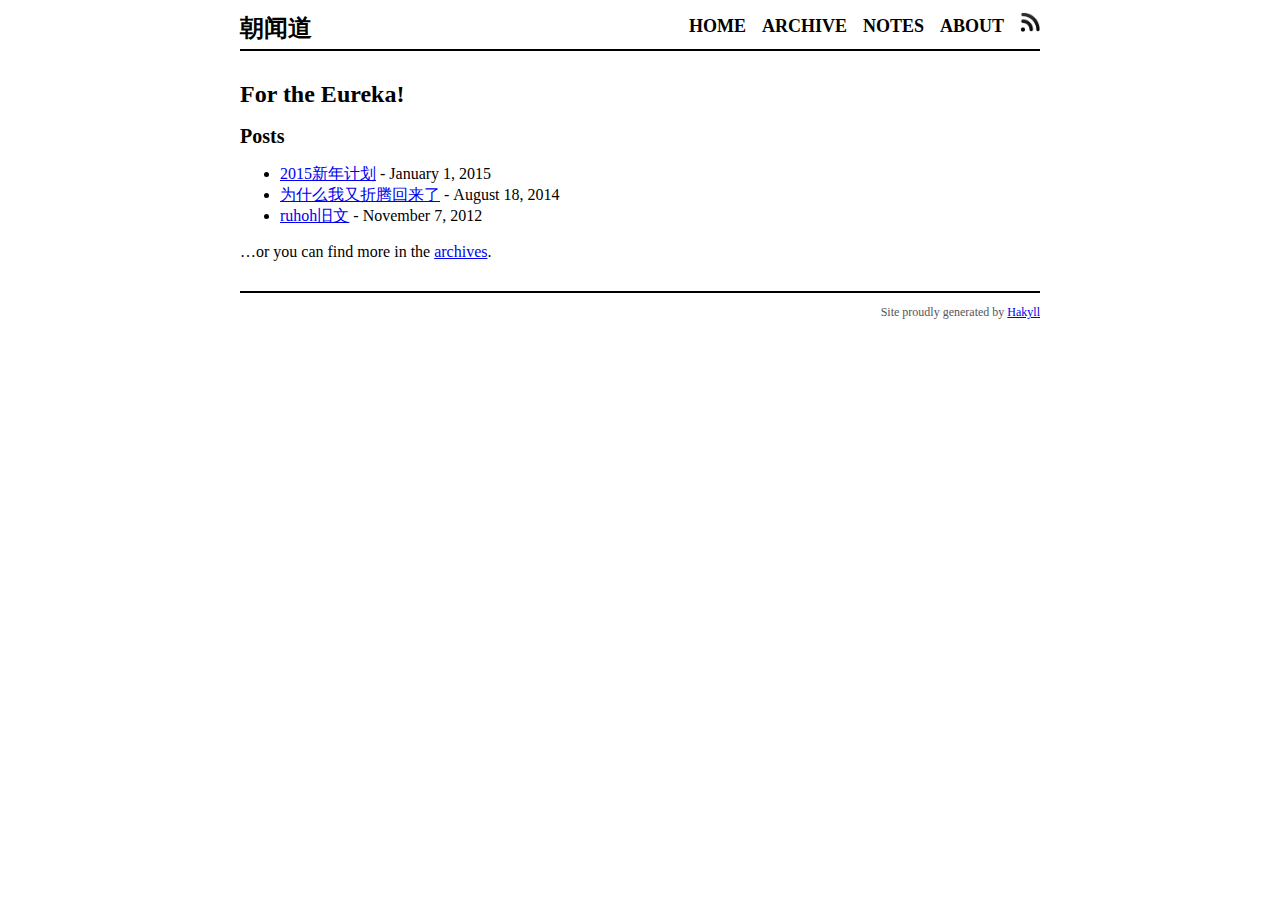
==== index.html @ 346bfdfd "Thu Jan 29 19:51:26 CST 2015" ====
<?xml version="1.0" encoding="UTF-8" ?>
<!DOCTYPE html PUBLIC "-//W3C//DTD XHTML 1.0 Strict//EN" "http://www.w3.org/TR/xhtml1/DTD/xhtml1-strict.dtd">
<html xmlns="http://www.w3.org/1999/xhtml" xml:lang="en" lang="en">
    <head>
        <meta http-equiv="Content-Type" content="text/html; charset=UTF-8" />
        <title>朝闻道 - For the Eureka!</title>
        <link rel="stylesheet" type="text/css" href="./css/default.css" />
    </head>
    <body>
        <div id="header">
            <div id="logo">
                <a href="./">朝闻道</a>
            </div>
            <div id="navigation">
                <a href="./">Home</a>
                <a href="./archive.html">Archive</a>
                <a href="./notes.html">Notes</a>
                <a href="./about.html">About</a>
		<a href="./atom.xml"><img src="./images/feed.png" height="20px" /></a>
            </div>
        </div>

        <div id="content">
            <h1>For the Eureka!</h1>

            <!--<img src="/images/haskell-logo.png" style="float: right; margin: 10px;" /> -->

<h2>Posts</h2>
<ul>
    
        <li>
            
            <a href="./posts/new-year-plan.html">2015新年计划</a> - January  1, 2015
            
        </li>
    
        <li>
            
            <a href="./posts/why-I-come-back.html">为什么我又折腾回来了</a> - August 18, 2014
            
        </li>
    
        <li>
            
            <a href="./posts/old-ruhoh.html">ruhoh旧文</a> - November  7, 2012
            
        </li>
    
</ul>


<p>…or you can find more in the <a href="./archive.html">archives</a>.</p>

        </div>

        <div id="footer">
            Site proudly generated by
            <a href="http://jaspervdj.be/hakyll">Hakyll</a>
        </div>
    </body>
</html>
---- css/default.css ----
body{color:black;font-size:16px;margin:0px auto 0px auto;width:800px}div#header{border-bottom:2px solid black;margin-bottom:30px;padding:12px 0px 12px 0px}div#logo a{color:black;float:left;font-size:24px;font-weight:bold;text-decoration:none}div#header #navigation{text-align:right}div#header #navigation a{color:black;font-size:18px;font-weight:bold;margin-left:12px;text-decoration:none;text-transform:uppercase}div#footer{border-top:solid 2px black;color:#555;font-size:12px;margin-top:30px;padding:12px 0px 12px 0px;text-align:right}h1{font-size:24px}h2{font-size:20px}div.info{color:#555;font-size:14px;font-style:italic}
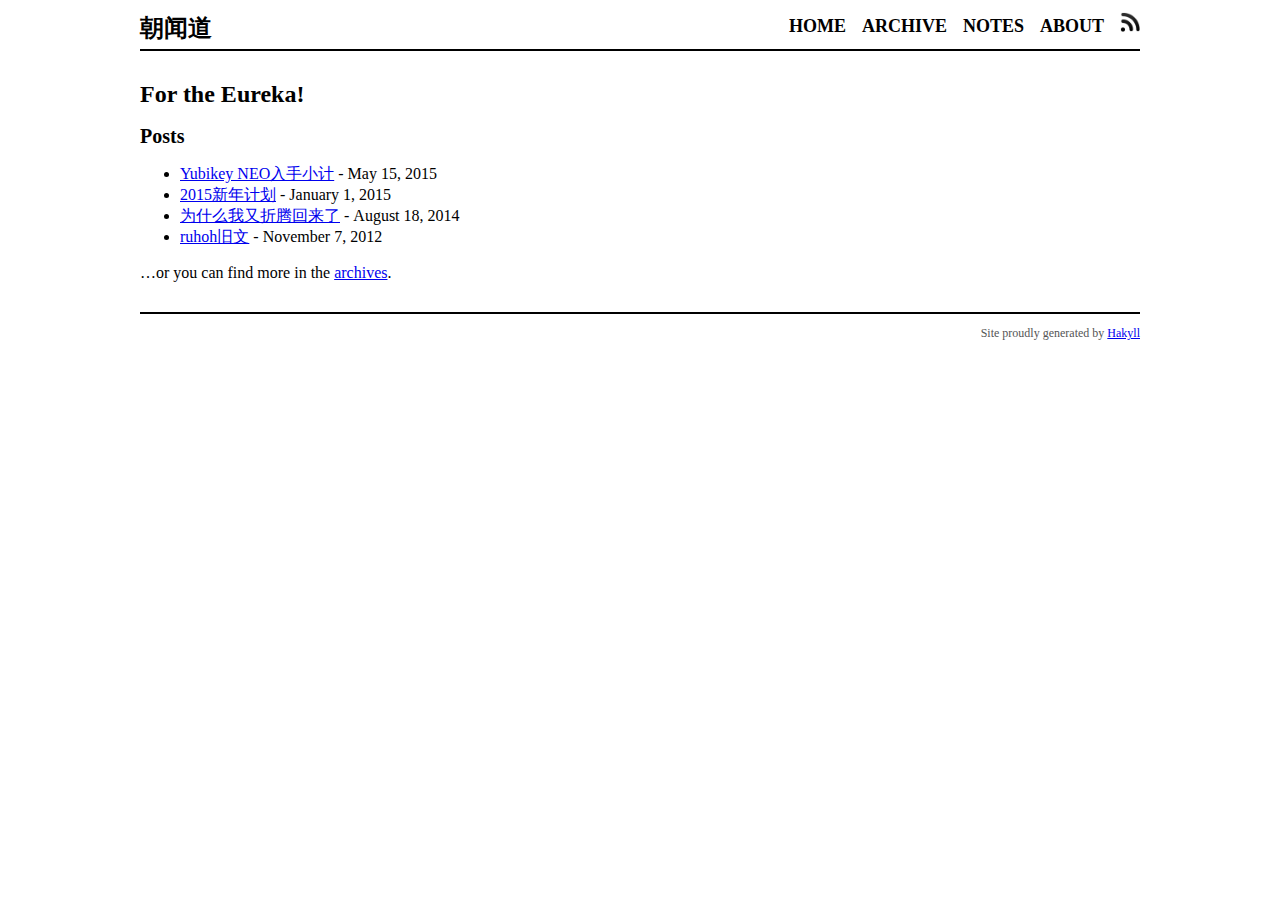
==== commit 46d744f5: "Fri May 15 20:19:43 CST 2015" ====
--- a/index.html
+++ b/index.html
@@ -30,6 +30,12 @@
     
         <li>
             
+            <a href="./posts/yubikey-neo.html">Yubikey NEO入手小计</a> - May 15, 2015
+            
+        </li>
+    
+        <li>
+            
             <a href="./posts/new-year-plan.html">2015新年计划</a> - January  1, 2015
             
         </li>
--- a/css/default.css
+++ b/css/default.css
@@ -1 +1 @@
-body{color:black;font-size:16px;margin:0px auto 0px auto;width:800px}div#header{border-bottom:2px solid black;margin-bottom:30px;padding:12px 0px 12px 0px}div#logo a{color:black;float:left;font-size:24px;font-weight:bold;text-decoration:none}div#header #navigation{text-align:right}div#header #navigation a{color:black;font-size:18px;font-weight:bold;margin-left:12px;text-decoration:none;text-transform:uppercase}div#footer{border-top:solid 2px black;color:#555;font-size:12px;margin-top:30px;padding:12px 0px 12px 0px;text-align:right}h1{font-size:24px}h2{font-size:20px}div.info{color:#555;font-size:14px;font-style:italic}+body{color:black;font-size:16px;margin:0px auto 0px auto;width:1000px}div#header{border-bottom:2px solid black;margin-bottom:30px;padding:12px 0px 12px 0px}div#logo a{color:black;float:left;font-size:24px;font-weight:bold;text-decoration:none}div#header #navigation{text-align:right}div#header #navigation a{color:black;font-size:18px;font-weight:bold;margin-left:12px;text-decoration:none;text-transform:uppercase}div#footer{border-top:solid 2px black;color:#555;font-size:12px;margin-top:30px;padding:12px 0px 12px 0px;text-align:right}h1{font-size:24px}h2{font-size:20px}th, td{border:1px solid black}div.info{color:#555;font-size:14px;font-style:italic}